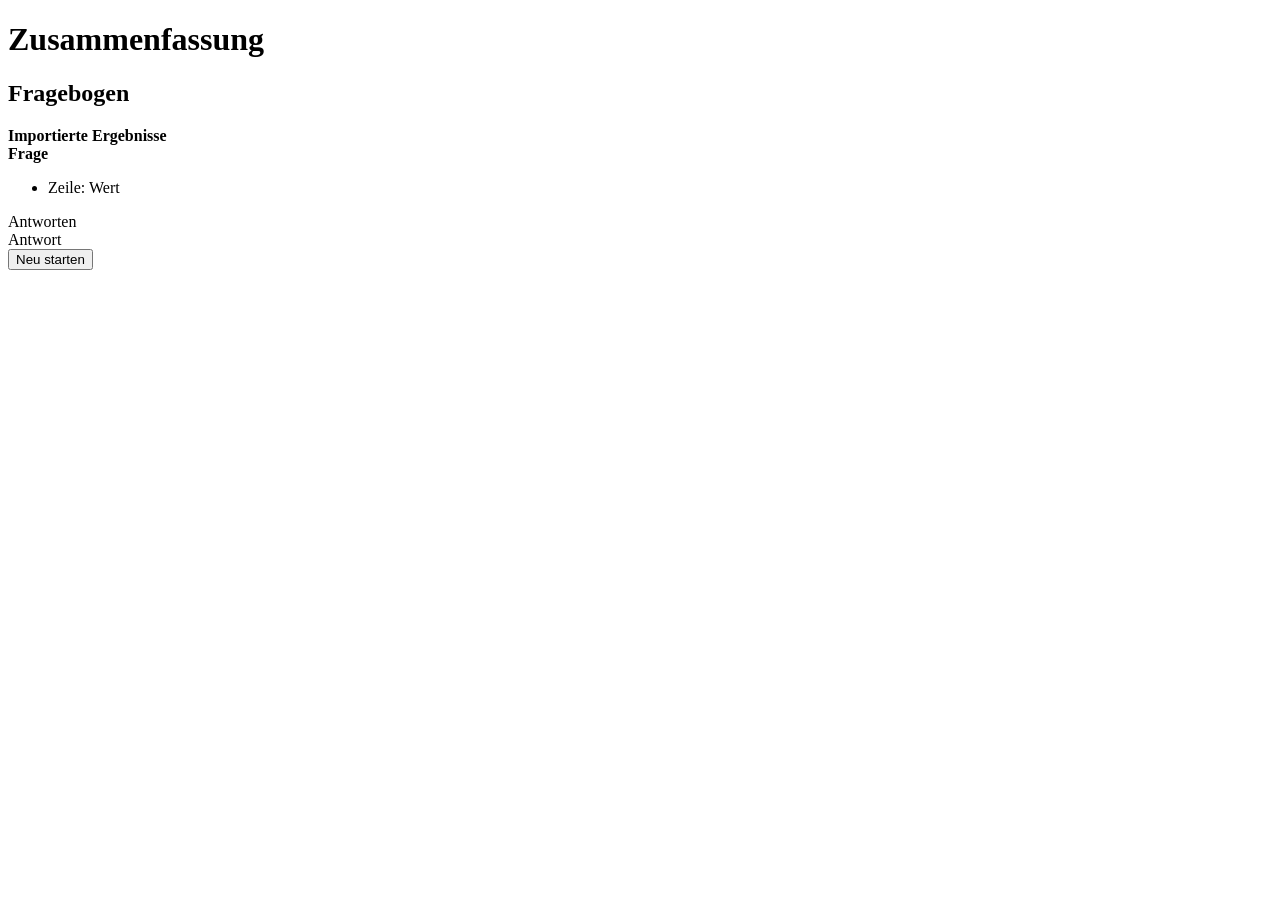
==== src/main/resources/templates/summary.html @ af60e0cb "feat(#7): S6 — Summary page + Restart functionality Controller: - GET /summary — collects answered q" ====
<!DOCTYPE html>
<html xmlns:th="http://www.thymeleaf.org">
<head>
    <meta charset="UTF-8">
    <title th:text="'Zusammenfassung — ' + ${title}">Zusammenfassung</title>
    <link rel="stylesheet" href="/css/style.css">
</head>
<body>
    <div class="container">
        <h1>Zusammenfassung</h1>
        <h2 th:text="${title}">Fragebogen</h2>

        <div th:if="${imported}" class="imported-badge">
            <strong>Importierte Ergebnisse</strong>
        </div>

        <div class="summary-list">
            <div th:each="result : ${results}" class="summary-item">
                <div class="summary-question">
                    <strong th:text="${result.questionText}">Frage</strong>
                    <span class="question-type" th:text="'(' + ${result.questionType} + ')'"></span>
                </div>
                <div class="summary-answer">
                    <!-- For MATRIX, show each row:column pair -->
                    <div th:if="${result.questionType == 'MATRIX'}">
                        <ul>
                            <li th:each="answer : ${result.answers}" th:text="${answer}">Zeile: Wert</li>
                        </ul>
                    </div>
                    <!-- For MULTIPLE_CHOICE, show as comma-separated list -->
                    <div th:if="${result.questionType == 'MULTIPLE_CHOICE'}">
                        <span th:text="${result.displayAnswer}">Antworten</span>
                    </div>
                    <!-- For SINGLE_CHOICE, show single value -->
                    <div th:if="${result.questionType == 'SINGLE_CHOICE'}">
                        <span th:text="${result.displayAnswer}">Antwort</span>
                    </div>
                </div>
            </div>
        </div>

        <div class="summary-actions">
            <!-- Restart -->
            <form method="post" action="/survey/restart" class="inline-form">
                <button type="submit" class="btn btn-warning">Neu starten</button>
            </form>

            <!-- Placeholder for export/import (S7) -->
            <div th:unless="${imported}" class="export-import-placeholder">
                <!-- Export/Import buttons will be added in Issue #8 -->
            </div>
        </div>
    </div>
</body>
</html>
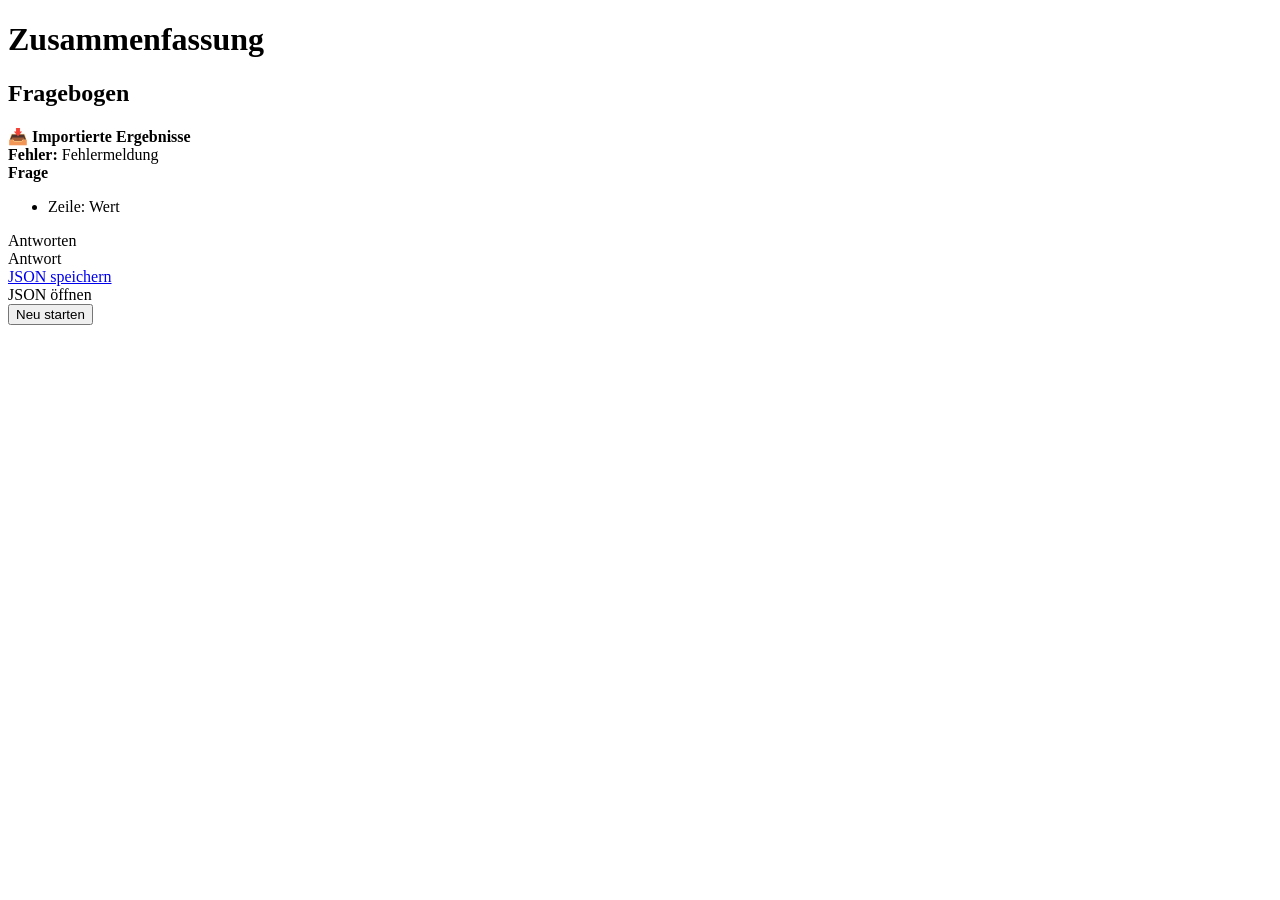
==== commit cec17b32: "feat(#8): S7 — JSON Export/Import with unit tests DTOs: - SurveyResult: questionnaire title, exporte" ====
--- a/src/main/resources/templates/summary.html
+++ b/src/main/resources/templates/summary.html
@@ -11,7 +11,12 @@
         <h2 th:text="${title}">Fragebogen</h2>
 
         <div th:if="${imported}" class="imported-badge">
-            <strong>Importierte Ergebnisse</strong>
+            <strong>📥 Importierte Ergebnisse</strong>
+            <span th:if="${exportedAt}" th:text="' (exportiert am ' + ${exportedAt} + ')'"></span>
+        </div>
+
+        <div th:if="${error}" class="error-message">
+            <strong>Fehler:</strong> <span th:text="${error}">Fehlermeldung</span>
         </div>
 
         <div class="summary-list">
@@ -21,17 +26,14 @@
                     <span class="question-type" th:text="'(' + ${result.questionType} + ')'"></span>
                 </div>
                 <div class="summary-answer">
-                    <!-- For MATRIX, show each row:column pair -->
                     <div th:if="${result.questionType == 'MATRIX'}">
                         <ul>
                             <li th:each="answer : ${result.answers}" th:text="${answer}">Zeile: Wert</li>
                         </ul>
                     </div>
-                    <!-- For MULTIPLE_CHOICE, show as comma-separated list -->
                     <div th:if="${result.questionType == 'MULTIPLE_CHOICE'}">
                         <span th:text="${result.displayAnswer}">Antworten</span>
                     </div>
-                    <!-- For SINGLE_CHOICE, show single value -->
                     <div th:if="${result.questionType == 'SINGLE_CHOICE'}">
                         <span th:text="${result.displayAnswer}">Antwort</span>
                     </div>
@@ -40,15 +42,22 @@
         </div>
 
         <div class="summary-actions">
+            <!-- Export -->
+            <div th:unless="${imported}">
+                <a href="/summary/export" class="btn btn-export">JSON speichern</a>
+            </div>
+
+            <!-- Import -->
+            <form method="post" action="/summary/import" enctype="multipart/form-data" class="inline-form">
+                <label for="file-upload" class="btn btn-import">JSON öffnen</label>
+                <input id="file-upload" type="file" name="file" accept=".json" style="display:none;"
+                       onchange="this.form.submit();">
+            </form>
+
             <!-- Restart -->
             <form method="post" action="/survey/restart" class="inline-form">
                 <button type="submit" class="btn btn-warning">Neu starten</button>
             </form>
-
-            <!-- Placeholder for export/import (S7) -->
-            <div th:unless="${imported}" class="export-import-placeholder">
-                <!-- Export/Import buttons will be added in Issue #8 -->
-            </div>
         </div>
     </div>
 </body>
